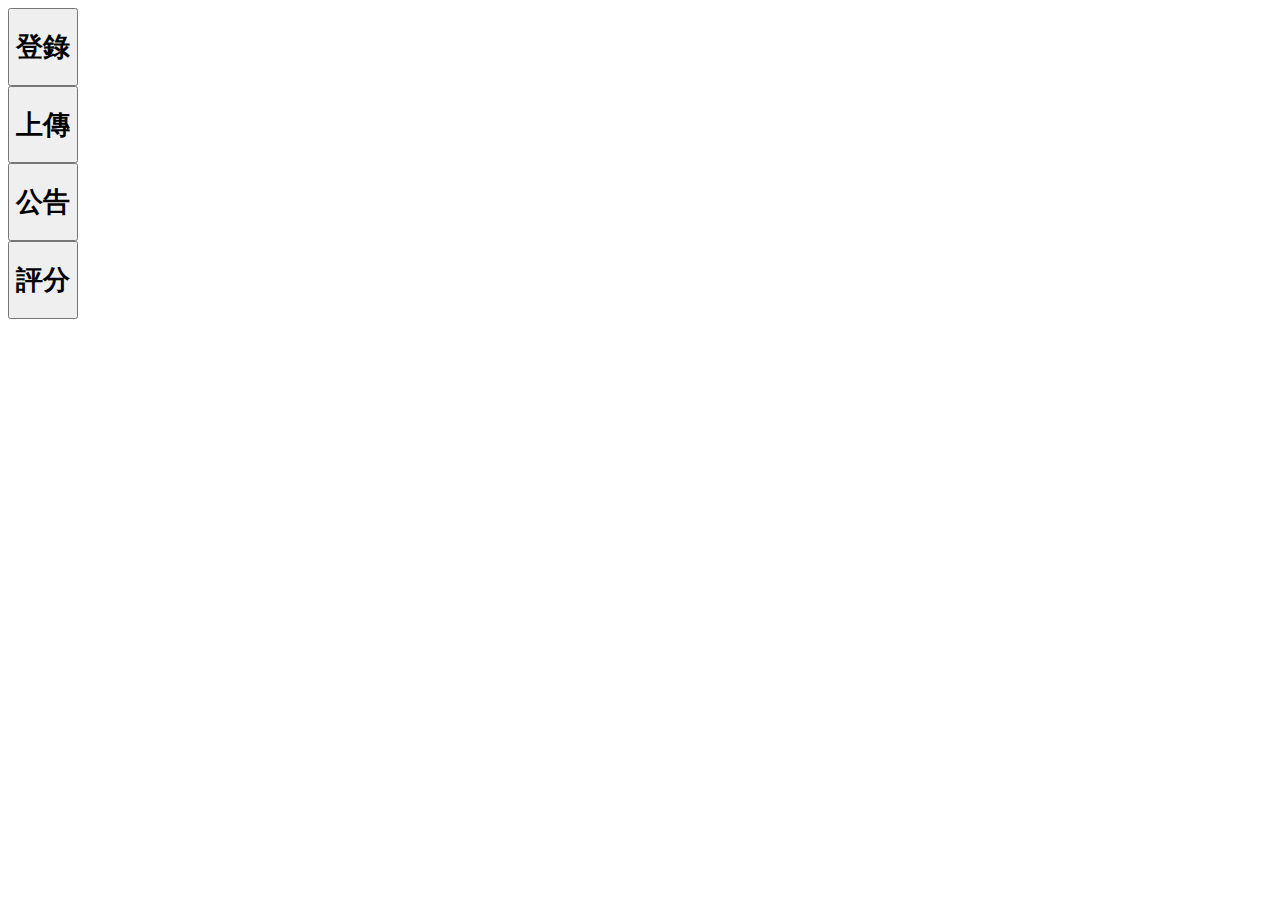
==== index.html @ 392b255a "Add files via upload" ====
<!DOCTYPE html>
<html lang="en">

<head>
    <meta charset="UTF-8">
    <meta http-equiv="X-UA-Compatible" content="IE=edge">
    <meta name="viewport" content="width=device-width, initial-scale=1.0">
    <title>Document</title>
    <link rel="stylesheet" href="main.css">
</head>

<body>


    <div class="header">

        <div class="login">
            <button type="button" onclick="login()">
                <h1>登錄</h1>
            </button>

        </div>
        <div class="update">
            <button type="button" onclick="update()">
                <h1>上傳</h1>
            </button>
        </div>
        <div class="board">
            <button type="button" onclick="board()">
                <h1>公告</h1>
            </button>
        </div>
        <div class="score" onclick="score()">
            <button type="button" onclick="score()">
                <h1>評分</h1>
            </button>
        </div>




    </div>
    <script>
        function login() {
            alert('login')
        }
        function update(){

        }
        function board(){

        }
        function score(){
            
        }
    </script>
</body>

</html>
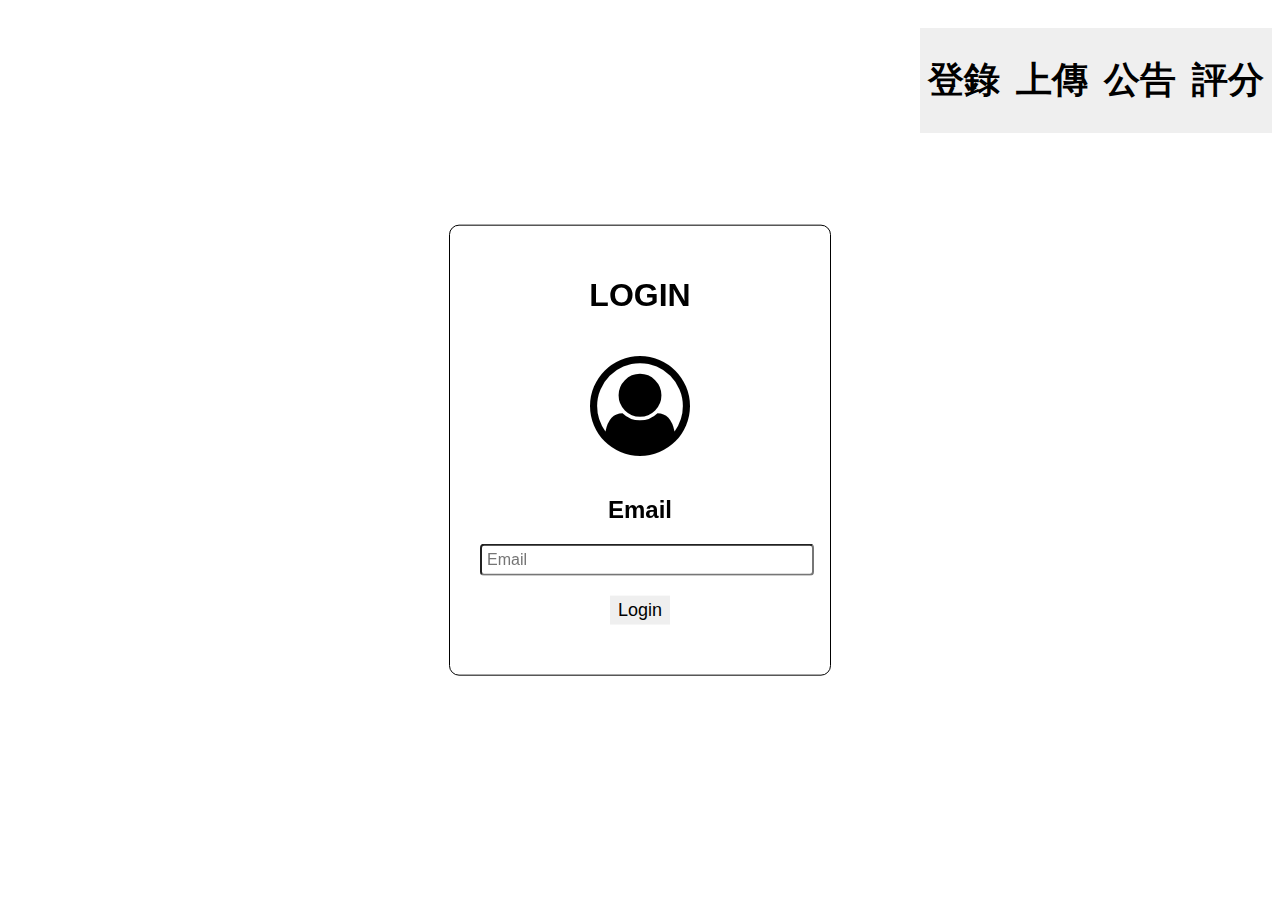
==== commit 955dd5b0: "Add files via upload" ====
--- a/index.html
+++ b/index.html
@@ -1,4 +1,3 @@
-
 <!DOCTYPE html>
 <html lang="en">
 
@@ -6,8 +5,9 @@
     <meta charset="UTF-8">
     <meta http-equiv="X-UA-Compatible" content="IE=edge">
     <meta name="viewport" content="width=device-width, initial-scale=1.0">
-    <title>Document</title>
+    <title>TEST</title>
     <link rel="stylesheet" href="main.css">
+    <link rel="stylesheet" href="https://cdnjs.cloudflare.com/ajax/libs/font-awesome/4.7.0/css/font-awesome.css">
 </head>
 
 <body>
@@ -15,7 +15,7 @@
 
     <div class="header">
 
-        <div class="login">
+        <div class="logins">
             <button type="button" onclick="login()">
                 <h1>登錄</h1>
             </button>
@@ -36,23 +36,27 @@
                 <h1>評分</h1>
             </button>
         </div>
-
-
-
-
     </div>
+    <form action="" class="login">
+        <h1>LOGIN</h1>
+        <i class="fa fa-user-circle-o" ></i>
+        <h2>Email</h2>
+        <input type="text" placeholder="Email">
+        <button type="submit">Login</button>
+    </form>
     <script>
+       
         function login() {
             alert('login')
         }
-        function update(){
+        function update() {
 
         }
-        function board(){
+        function board() {
 
         }
-        function score(){
-            
+        function score() {
+
         }
     </script>
 </body>
--- a/main.css
+++ b/main.css
@@ -0,0 +1,49 @@
+.header {
+    height: 20%;
+    width: 100%;
+    display: inline-flex;
+    justify-content: flex-end;
+   
+    
+
+}
+
+.login {
+    position: fixed;
+    left: 50%;
+    top: 50%;
+    transform: translate(-50%,-50%);
+    text-align: center;
+    border-radius: 10px;
+    padding: 30px;
+    
+    font-family: "微軟正黑體",sans-serif;
+    border: solid 1px;
+    width: 25%;
+}
+.login i{
+    font-size: 100px;
+    margin: 20px auto;
+}
+input[type="text"] {
+    font-size: 16px;
+    font-family: "微軟正黑體",sans-serif;
+    padding: 5px;
+    border-radius: 4px;
+    margin: 0 auto;
+    display: block;
+    width: 100%;
+}
+button {
+    border: 0;
+    padding: 4px 8px;
+    margin: 20px auto;
+    font-size: 18px;
+    font-family: "微軟正黑體",sans-serif;
+    color: #000;
+}
+@media(max-width:45px){
+    .login {
+        width: 70%;
+    }
+}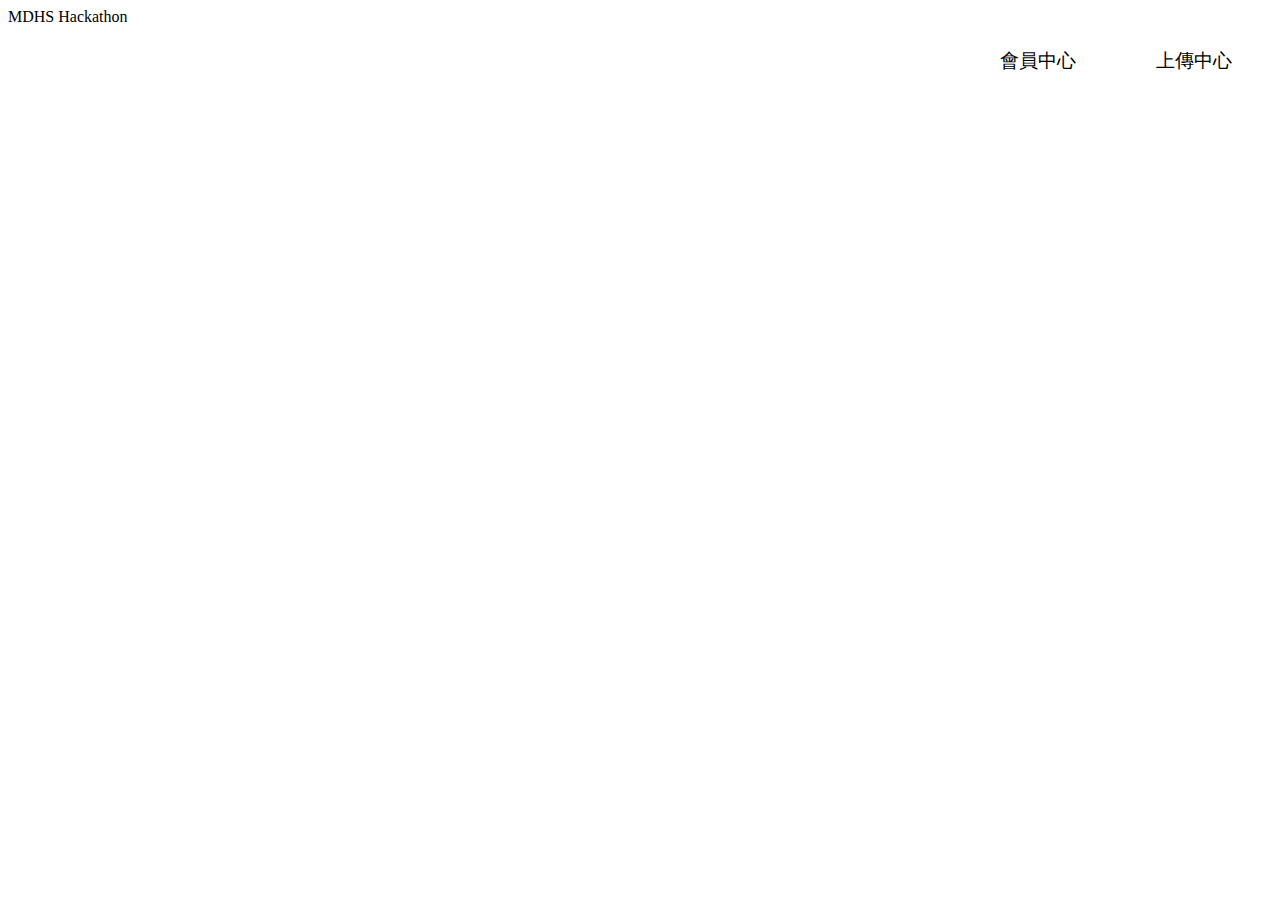
==== commit 79743c97: "Add files via upload" ====
--- a/index.html
+++ b/index.html
@@ -7,57 +7,34 @@
     <meta name="viewport" content="width=device-width, initial-scale=1.0">
     <title>TEST</title>
     <link rel="stylesheet" href="main.css">
+    <link rel="stylesheet" href="member.css">
+    <link rel="stylesheet" href="update.css">
     <link rel="stylesheet" href="https://cdnjs.cloudflare.com/ajax/libs/font-awesome/4.7.0/css/font-awesome.css">
+
 </head>
 
 <body>
+    <header>
+
+        <div class="logo">MDHS Hackathon</div>
+
+        <nav>
+            <div class="navitem">
+
+                <a class="navitem" href="member.html">會員中心</a>
+
+            </div>
+            <div class="navitem">
+
+                <a class="navitem" href="update.html">上傳中心</a>
+
+            </div>
+        </nav>
+
+    </header>
 
 
-    <div class="header">
-
-        <div class="logins">
-            <button type="button" onclick="login()">
-                <h1>登錄</h1>
-            </button>
-
-        </div>
-        <div class="update">
-            <button type="button" onclick="update()">
-                <h1>上傳</h1>
-            </button>
-        </div>
-        <div class="board">
-            <button type="button" onclick="board()">
-                <h1>公告</h1>
-            </button>
-        </div>
-        <div class="score" onclick="score()">
-            <button type="button" onclick="score()">
-                <h1>評分</h1>
-            </button>
-        </div>
-    </div>
-    <form action="" class="login">
-        <h1>LOGIN</h1>
-        <i class="fa fa-user-circle-o" ></i>
-        <h2>Email</h2>
-        <input type="text" placeholder="Email">
-        <button type="submit">Login</button>
-    </form>
     <script>
-       
-        function login() {
-            alert('login')
-        }
-        function update() {
-
-        }
-        function board() {
-
-        }
-        function score() {
-
-        }
     </script>
 </body>
 
--- a/main.css
+++ b/main.css
@@ -1,49 +1,27 @@
-.header {
-    height: 20%;
-    width: 100%;
-    display: inline-flex;
-    justify-content: flex-end;
-   
-    
+/*header*/
 
+header {
+    display: flex;
+    justify-content: space-between;
 }
 
-.login {
-    position: fixed;
-    left: 50%;
-    top: 50%;
-    transform: translate(-50%,-50%);
-    text-align: center;
-    border-radius: 10px;
-    padding: 30px;
-    
-    font-family: "微軟正黑體",sans-serif;
-    border: solid 1px;
-    width: 25%;
+nav {
+    display: flex;
+    position: relative;
 }
-.login i{
-    font-size: 100px;
-    margin: 20px auto;
+
+.navitem {
+    display: flex;
+    flex-direction: column;
+    align-items: center;
+    position: relative;
+    padding: 20px;
 }
-input[type="text"] {
-    font-size: 16px;
-    font-family: "微軟正黑體",sans-serif;
-    padding: 5px;
-    border-radius: 4px;
-    margin: 0 auto;
-    display: block;
-    width: 100%;
-}
-button {
-    border: 0;
-    padding: 4px 8px;
-    margin: 20px auto;
-    font-size: 18px;
-    font-family: "微軟正黑體",sans-serif;
-    color: #000;
-}
-@media(max-width:45px){
-    .login {
-        width: 70%;
-    }
+
+nav a {
+    color: inherit;
+    /* 移除超連結顏色 */
+    font-size: 1.2rem;
+    text-decoration: none;
+    /* 移除超連結底線 */
 }--- a/member.css
+++ b/member.css
@@ -0,0 +1,40 @@
+
+.login {
+    position: fixed;
+    left: 50%;
+    top: 50%;
+    transform: translate(-50%,-50%);
+    text-align: center;
+    border-radius: 10px;
+    padding: 30px;
+    
+    font-family: "微軟正黑體",sans-serif;
+    border: solid 1px;
+    width: 25%;
+}
+.login i{
+    font-size: 100px;
+    margin: 20px auto;
+}
+input[type="text"] {
+    font-size: 16px;
+    font-family: "微軟正黑體",sans-serif;
+    padding: 5px;
+    border-radius: 4px;
+    margin: 0 auto;
+    display: block;
+    width: 100%;
+}
+button {
+    border: 0;
+    padding: 4px 8px;
+    margin: 20px auto;
+    font-size: 18px;
+    font-family: "微軟正黑體",sans-serif;
+    color: #000;
+}
+@media(max-width:45px){
+    .login {
+        width: 70%;
+    }
+}
--- a/update.css
+++ b/update.css
@@ -0,0 +1,17 @@
+.upgrade {
+    position: fixed;
+    left:50%;
+    top:50%;
+    transform: translate(-50%,-50%);
+    border-radius: 10px;
+    padding: 30px;
+    border: solid 1px;
+    width: 50%;
+}
+button {
+    border: 0;
+    padding: 4px 8px;
+    margin: 20px auto;
+    font-size: 18px;
+    display: flex;
+}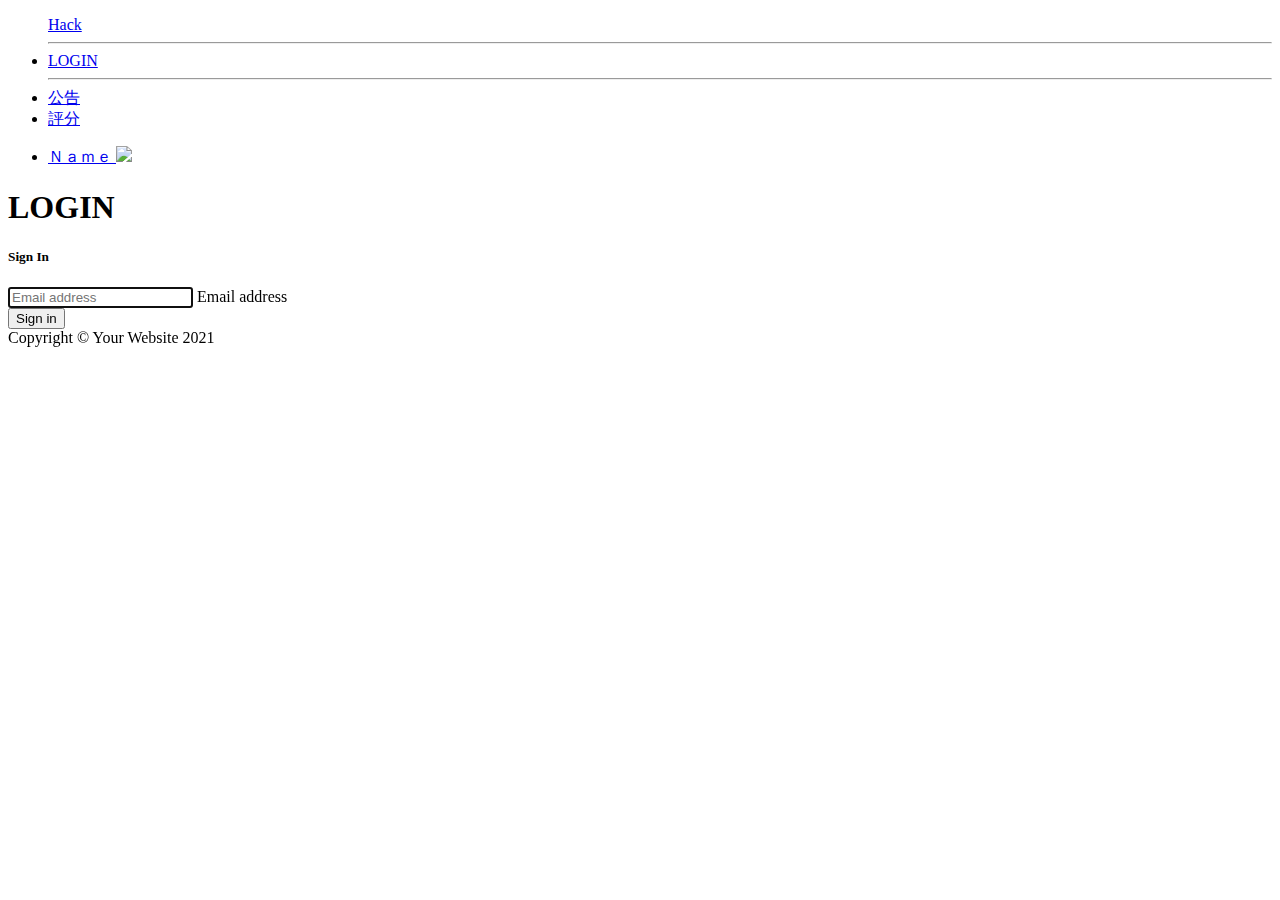
==== commit 0a6e6955: "Add files via upload" ====
--- a/index.html
+++ b/index.html
@@ -1,41 +1,123 @@
-<!DOCTYPE html>
-<html lang="en">
-
-<head>
-    <meta charset="UTF-8">
-    <meta http-equiv="X-UA-Compatible" content="IE=edge">
-    <meta name="viewport" content="width=device-width, initial-scale=1.0">
-    <title>TEST</title>
-    <link rel="stylesheet" href="main.css">
-    <link rel="stylesheet" href="member.css">
-    <link rel="stylesheet" href="update.css">
-    <link rel="stylesheet" href="https://cdnjs.cloudflare.com/ajax/libs/font-awesome/4.7.0/css/font-awesome.css">
-
-</head>
-
-<body>
-    <header>
-
-        <div class="logo">MDHS Hackathon</div>
-
-        <nav>
-            <div class="navitem">
-
-                <a class="navitem" href="member.html">會員中心</a>
-
-            </div>
-            <div class="navitem">
-
-                <a class="navitem" href="update.html">上傳中心</a>
-
-            </div>
-        </nav>
-
-    </header>
-
-
-    <script>
-    </script>
-</body>
-
+<!DOCTYPE html>
+<html lang="en">
+
+<head>
+
+    <meta charset="utf-8">
+    <meta http-equiv="X-UA-Compatible" content="IE=edge">
+    <meta name="viewport" content="width=device-width, initial-scale=1, shrink-to-fit=no">
+    <meta name="description" content="">
+    <meta name="author" content="">
+
+    <title>Hack</title>
+
+
+    <link href="vendor/fontawesome-free/css/all.min.css" rel="stylesheet" type="text/css">
+    <link
+        href="https://fonts.googleapis.com/css?family=Nunito:200,200i,300,300i,400,400i,600,600i,700,700i,800,800i,900,900i"
+        rel="stylesheet">
+
+
+    <link href="css/sb-admin-2.min.css" rel="stylesheet">
+
+</head>
+
+<body id="page-top">
+
+
+    <div id="wrapper">
+
+
+        <ul class="navbar-nav bg-gradient-primary sidebar sidebar-dark accordion" id="accordionSidebar">
+
+            <a class="sidebar-brand d-flex align-items-center justify-content-center" href="index.html">
+                <div class="sidebar-brand-icon rotate-n-15">
+                    <i class="fas fa-laugh-wink"></i>
+                </div>
+                <div class="sidebar-brand-text mx-3">Hack </div>
+            </a>
+
+
+            <hr class="sidebar-divider my-0">
+
+
+            <li class="nav-item active">
+                <a class="nav-link" href="index.html">
+                    <i class="fas fa-fw fa-tachometer-alt"></i>
+                    <span>LOGIN</span></a>
+            </li>
+
+            <hr class="sidebar-divider">
+
+            <li class="nav-item">
+                <a class="nav-link collapsed" href="#" data-toggle="collapse" data-target="#collapseTwo"
+                    aria-expanded="true" aria-controls="collapseTwo">
+                    <i class="fas fa-fw fa-cog"></i>
+                    <span>公告</span>
+                </a>
+            </li>
+
+            <li class="nav-item">
+                <a class="nav-link collapsed" href="#" data-toggle="collapse" data-target="#collapseUtilities"
+                    aria-expanded="true" aria-controls="collapseUtilities">
+                    <i class="fas fa-fw fa-wrench"></i>
+                    <span>評分</span>
+                </a>
+            </li>
+        </ul>
+        <div id="content-wrapper" class="d-flex flex-column">
+            <div id="content">
+                <nav class="navbar navbar-expand navbar-light bg-white topbar mb-4 static-top shadow">
+                    <ul class="navbar-nav ml-auto">
+                        <li class="nav-item dropdown no-arrow">
+                            <a class="nav-link dropdown-toggle" href="#" id="userDropdown" role="button"
+                                data-toggle="dropdown" aria-haspopup="true" aria-expanded="false">
+                                <span class="mr-2 d-none d-lg-inline text-gray-600 small"> Ｎａｍｅ</span>
+                                <img class="img-profile rounded-circle" src="img/undraw_profile.svg">
+                            </a>
+                        </li>
+                    </ul>
+                </nav>
+
+
+
+                <div class="container-fluid">
+                    <div class="d-sm-flex align-items-center justify-content-between mb-4">
+                        <h1 class="h3 mb-0 text-gray-800">LOGIN</h1>
+                    </div>
+                    <div class="container">
+
+                        <div class="row">
+                            <div class="col-sm-9 col-md-7 col-lg-5 mx-auto">
+                                <div class="card card-signin my-5">
+                                    <div class="card-body">
+                                        <h5 class="card-title text-center">Sign In</h5>
+                                        <form class="form-signin">
+                                            <div class="form-label-group">
+                                                <input type="email" id="inputEmail" class="form-control"
+                                                    placeholder="Email address" required autofocus>
+                                                <label for="inputEmail">Email address</label>
+                                            </div>
+                                            <button class="btn btn-lg btn-primary btn-block text-uppercase"
+                                                type="submit">Sign in</button>
+                                        </form>
+                                    </div>
+                                </div>
+                            </div>
+                        </div>
+                    </div>
+                </div>
+            </div>
+
+            <footer class="sticky-footer bg-white">
+                <div class="container my-auto">
+                    <div class="copyright text-center my-auto">
+                        <span>Copyright &copy; Your Website 2021</span>
+                    </div>
+                </div>
+            </footer>
+        </div>
+    </div>
+</body>
+
 </html>